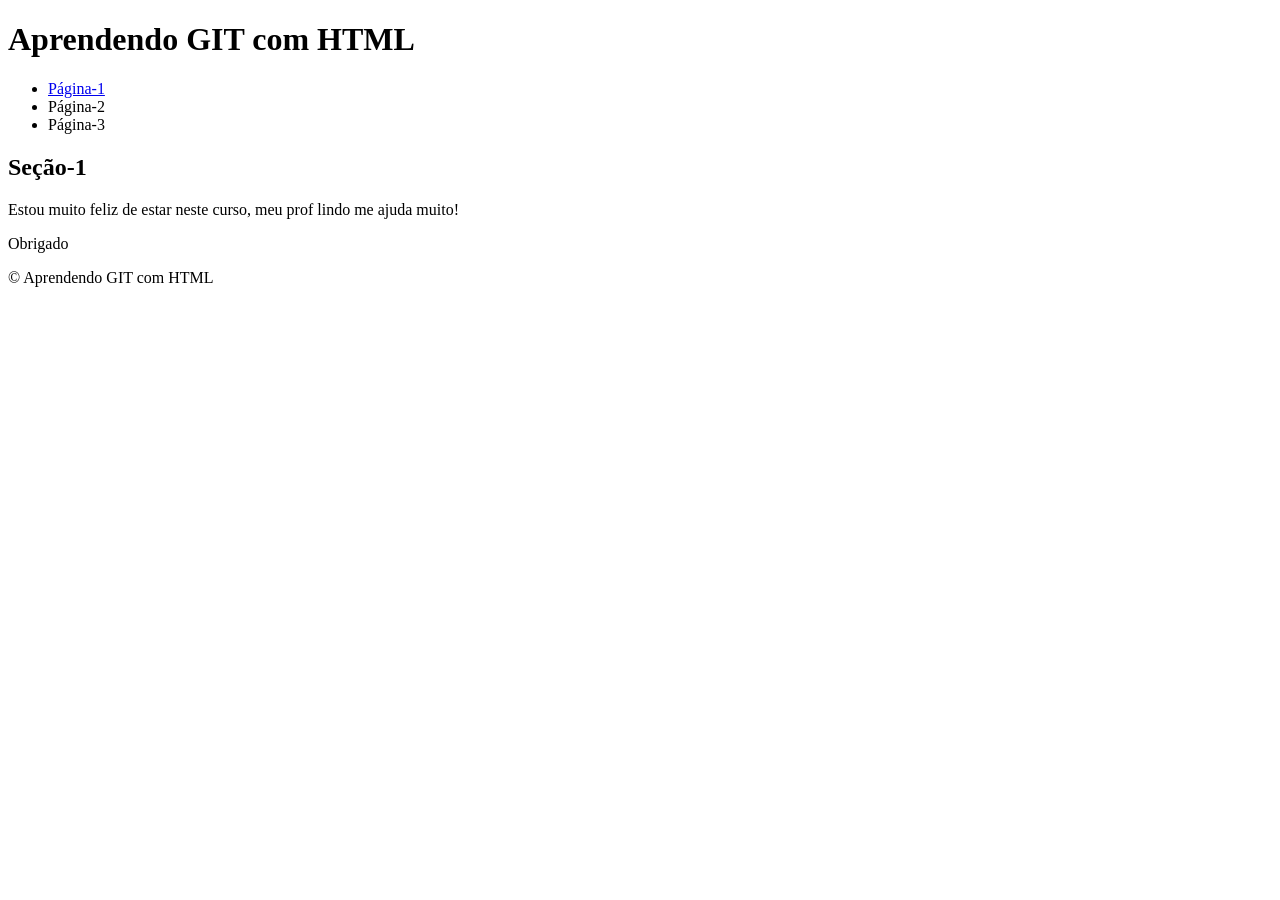
==== index.html @ 90daaa58 "Pagina1 criada e conectada a home." ====
<!DOCTYPE HTML>
<!-- COMENTARIO -->
<!-- Este é o comentário -->
<html lang="pt-BR">
	
	<head>
		<meta charset="UTF-8">
		<title>Primeira Aula</title>
	</head>
	
	<body>
		<header>
		  <h1>Aprendendo GIT com HTML</h1>
		  <nav>
			 <ul>
				 <li> <a href="./pagina1.html">Página-1</a> </li>
				 <li>Página-2</li>
				 <li>Página-3</li>	
			 </ul>
		  </nav>
		</header>
		<main>
		  <section>
		    <h2>Seção-1</h2>		
		    <p>Estou muito feliz de estar neste curso, meu prof lindo me ajuda muito!</p>
		    <P>Obrigado</P>
		  </section>
		</main>
		<footer>
		   <p>&copy; Aprendendo GIT com HTML</p>
		</footer>
	</body>
	
</html>
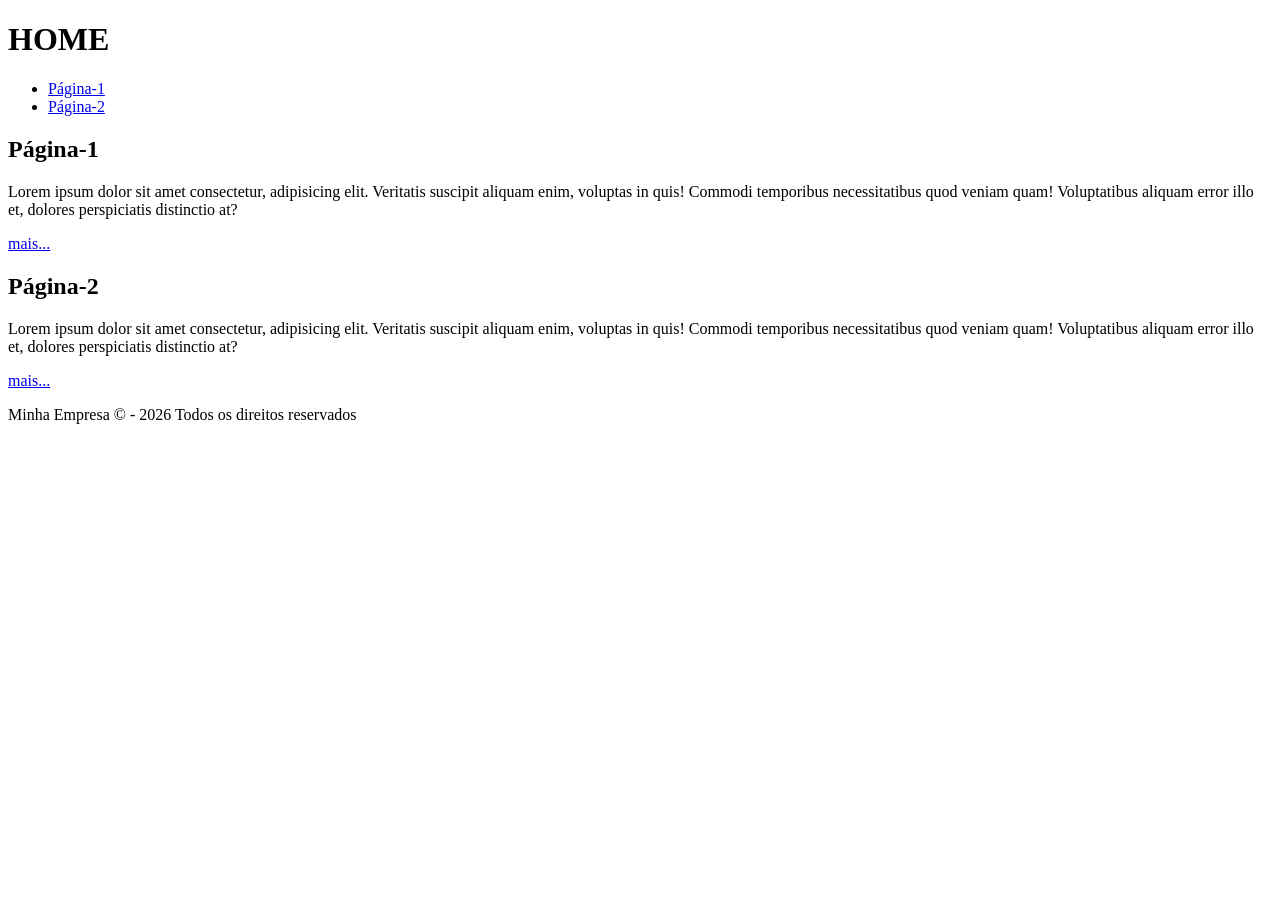
==== commit b6c2cff5: "feat : Criando estrutura básica do HTML" ====
--- a/index.html
+++ b/index.html
@@ -1,34 +1,40 @@
-<!DOCTYPE HTML>
-<!-- COMENTARIO -->
-<!-- Este é o comentário -->
-<html lang="pt-BR">
-	
-	<head>
-		<meta charset="UTF-8">
-		<title>Primeira Aula</title>
-	</head>
-	
-	<body>
-		<header>
-		  <h1>Aprendendo GIT com HTML</h1>
-		  <nav>
-			 <ul>
-				 <li> <a href="./pagina1.html">Página-1</a> </li>
-				 <li>Página-2</li>
-				 <li>Página-3</li>	
-			 </ul>
-		  </nav>
-		</header>
-		<main>
-		  <section>
-		    <h2>Seção-1</h2>		
-		    <p>Estou muito feliz de estar neste curso, meu prof lindo me ajuda muito!</p>
-		    <P>Obrigado</P>
-		  </section>
-		</main>
-		<footer>
-		   <p>&copy; Aprendendo GIT com HTML</p>
-		</footer>
-	</body>
-	
-</html>
+<!DOCTYPE html>
+<html lang="pt-br">
+<head>
+	<meta charset="UTF-8">
+	<meta name="viewport" content="width=device-width, initial-scale=1.0">
+	<title>Pagina inicial</title>
+</head>
+<body>
+
+	<header>
+		<h1>HOME</h1>
+		<nav>
+			<ul>
+				<li><a href="#">Página-1</a></li>
+				<li><a href="#">Página-2</a></li>
+			</ul>
+		</nav>
+	</header>
+
+	<main>
+		<section>
+			<h2>Página-1</h2>
+			<p>Lorem ipsum dolor sit amet consectetur, adipisicing elit. Veritatis suscipit aliquam enim, voluptas in quis! Commodi temporibus necessitatibus quod veniam quam! Voluptatibus aliquam error illo et, dolores perspiciatis distinctio at?</p>
+			<a href="#">mais...</a>
+			</template></p>
+		</section>
+				<section>
+			<h2>Página-2</h2>
+			<p>Lorem ipsum dolor sit amet consectetur, adipisicing elit. Veritatis suscipit aliquam enim, voluptas in quis! Commodi temporibus necessitatibus quod veniam quam! Voluptatibus aliquam error illo et, dolores perspiciatis distinctio at?</p>
+			<a href="#">mais...</a>
+			</template></p>
+		</section>
+	</main>
+
+	<footer>
+		<p>Minha Empresa &copy; - 2026 Todos os direitos reservados</p>
+	</footer>
+
+</body>
+</html>
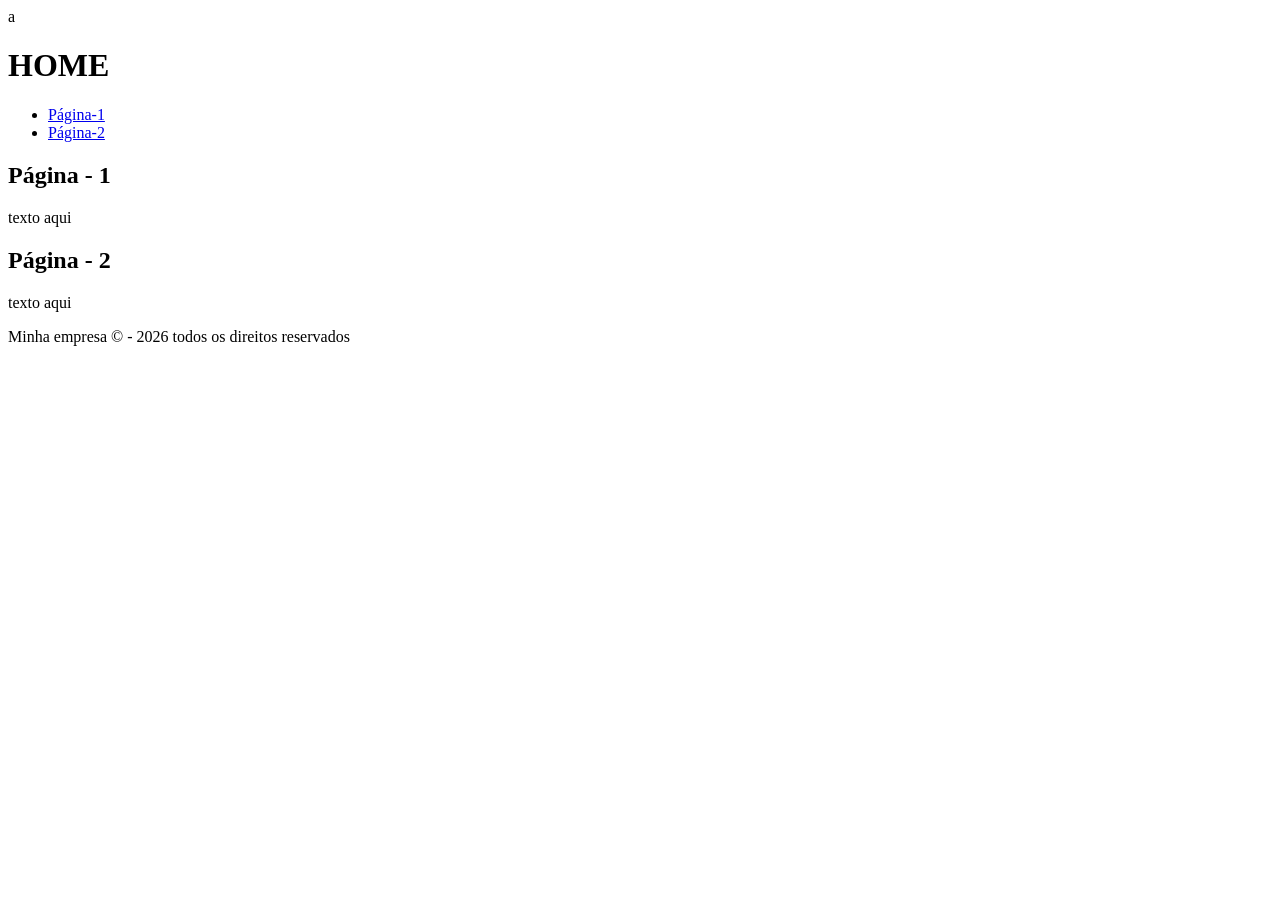
==== commit 97cb91db: "feat : Ajustando hiperlinks das páginas" ====
--- a/index.html
+++ b/index.html
@@ -1,40 +1,39 @@
-<!DOCTYPE html>
-<html lang="pt-br">
-<head>
-	<meta charset="UTF-8">
-	<meta name="viewport" content="width=device-width, initial-scale=1.0">
-	<title>Pagina inicial</title>
-</head>
-<body>
+a<!DOCTYPE HTML>
+<!-- COMENTARIO -->
+<!-- Este é o comentário -->
+<html lang="pt-BR">
+	
+	<head>
+		<meta charset="UTF-8">
+		<title>Página Home</title>
+	</head>
+	
+	<body>
+		<header>
+		  <h1>HOME</h1>
+		  <nav>
+			 <ul>
+				 <li> <a href="./pagina1.html">Página-1</a> </li>
+				 <li> <a href="./pagina2/pagina2.html">Página-2</a></li>
+			 </ul>
+		  </nav>
+		</header>
 
-	<header>
-		<h1>HOME</h1>
-		<nav>
-			<ul>
-				<li><a href="#">Página-1</a></li>
-				<li><a href="#">Página-2</a></li>
-			</ul>
-		</nav>
-	</header>
-
-	<main>
-		<section>
-			<h2>Página-1</h2>
-			<p>Lorem ipsum dolor sit amet consectetur, adipisicing elit. Veritatis suscipit aliquam enim, voluptas in quis! Commodi temporibus necessitatibus quod veniam quam! Voluptatibus aliquam error illo et, dolores perspiciatis distinctio at?</p>
-			<a href="#">mais...</a>
-			</template></p>
-		</section>
-				<section>
-			<h2>Página-2</h2>
-			<p>Lorem ipsum dolor sit amet consectetur, adipisicing elit. Veritatis suscipit aliquam enim, voluptas in quis! Commodi temporibus necessitatibus quod veniam quam! Voluptatibus aliquam error illo et, dolores perspiciatis distinctio at?</p>
-			<a href="#">mais...</a>
-			</template></p>
-		</section>
-	</main>
-
-	<footer>
-		<p>Minha Empresa &copy; - 2026 Todos os direitos reservados</p>
-	</footer>
-
-</body>
-</html>+		<main>
+			<section>
+		    	<h2>Página - 1</h2>		
+		    	<p>texto aqui</p>
+   				<a href="./pagina1.html"></a>
+		  </section>
+		  <section>
+		    	<h2>Página - 2</h2>		
+		    	<p>texto aqui</p>
+   				<a href="./pagina2/pagina2.html"></a>
+		  </section>
+		</main>
+		<footer>
+		   <p>Minha empresa &copy; - 2026 todos os direitos reservados</p>
+		</footer>
+	</body>
+	
+</html>
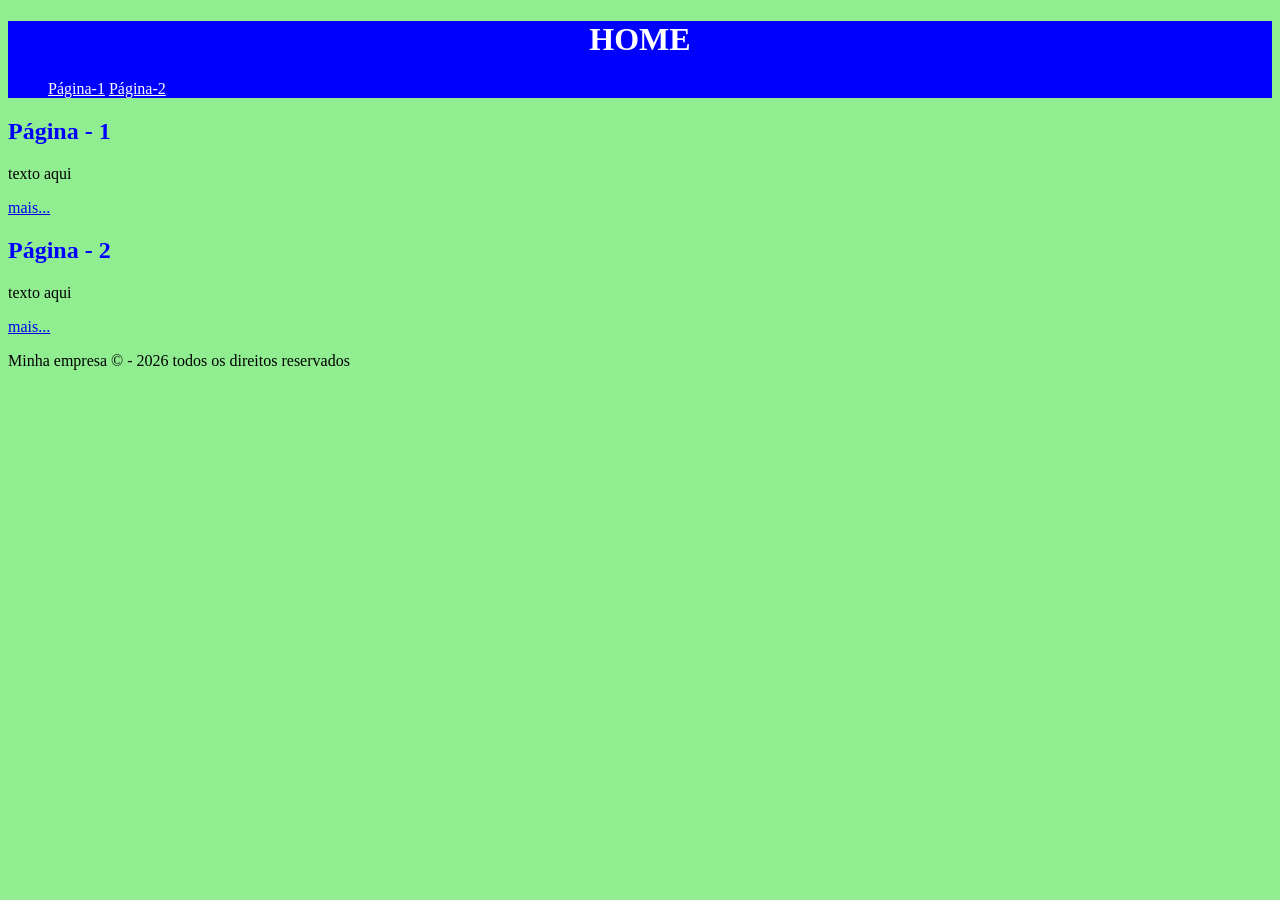
==== commit 8210966c: "feat : Aplicando as primeiras configurações do CSS" ====
--- a/index.html
+++ b/index.html
@@ -1,4 +1,4 @@
-a<!DOCTYPE HTML>
+<!DOCTYPE HTML>
 <!-- COMENTARIO -->
 <!-- Este é o comentário -->
 <html lang="pt-BR">
@@ -6,15 +6,29 @@
 	<head>
 		<meta charset="UTF-8">
 		<title>Página Home</title>
+
+		<style>
+			h1{
+				text-align: center;
+			}
+
+			h2{
+				color: blue;
+			}
+
+
+		</style>
+
+
 	</head>
-	
-	<body>
-		<header>
+	<body style="background-color: lightgreen;">
+
+		<header style="background-color: blue;color:white;">
 		  <h1>HOME</h1>
 		  <nav>
 			 <ul>
-				 <li> <a href="./pagina1.html">Página-1</a> </li>
-				 <li> <a href="./pagina2/pagina2.html">Página-2</a></li>
+				 <li style="display: inline;"> <a style="color:white;" href="./pagina1.html">Página-1</a> </li> 
+				 <li style="display: inline;"> <a style="color:white;" href="./pagina2/pagina2.html">Página-2</a></li>
 			 </ul>
 		  </nav>
 		</header>
@@ -23,12 +37,12 @@
 			<section>
 		    	<h2>Página - 1</h2>		
 		    	<p>texto aqui</p>
-   				<a href="./pagina1.html"></a>
+   				<a href="./pagina1.html">mais...</mais></mais></a>
 		  </section>
 		  <section>
 		    	<h2>Página - 2</h2>		
 		    	<p>texto aqui</p>
-   				<a href="./pagina2/pagina2.html"></a>
+   				<a href="./pagina2/pagina2.html">mais...</a>
 		  </section>
 		</main>
 		<footer>
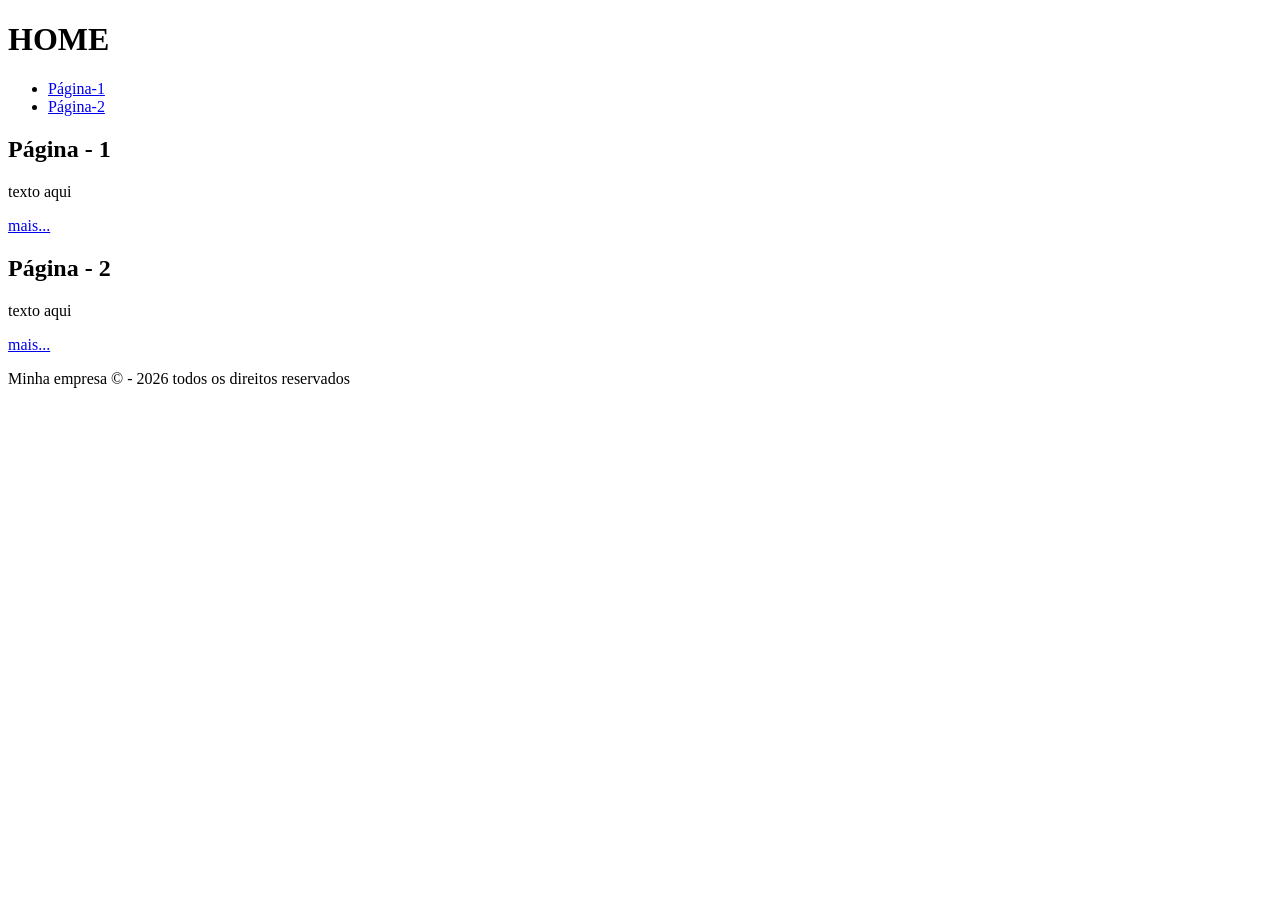
==== commit 8505d2cd: "feat: removendo o css inline e interno." ====
--- a/index.html
+++ b/index.html
@@ -7,34 +7,21 @@
 		<meta charset="UTF-8">
 		<title>Página Home</title>
 
-		<style>
-			h1{
-				text-align: center;
-			}
+	</head>
+	<body>
 
-			h2{
-				color: blue;
-			}
-
-
-		</style>
-
-
-	</head>
-	<body style="background-color: lightgreen;">
-
-		<header style="background-color: blue;color:white;">
+		<header>
 		  <h1>HOME</h1>
 		  <nav>
 			 <ul>
-				 <li style="display: inline;"> <a style="color:white;" href="./pagina1.html">Página-1</a> </li> 
-				 <li style="display: inline;"> <a style="color:white;" href="./pagina2/pagina2.html">Página-2</a></li>
+				 <li> <a  href="./pagina1.html">Página-1</a> </li> 
+				 <li> <a  href="./pagina2/pagina2.html">Página-2</a></li>
 			 </ul>
 		  </nav>
 		</header>
 
 		<main>
-			<section>
+		  <section>
 		    	<h2>Página - 1</h2>		
 		    	<p>texto aqui</p>
    				<a href="./pagina1.html">mais...</mais></mais></a>
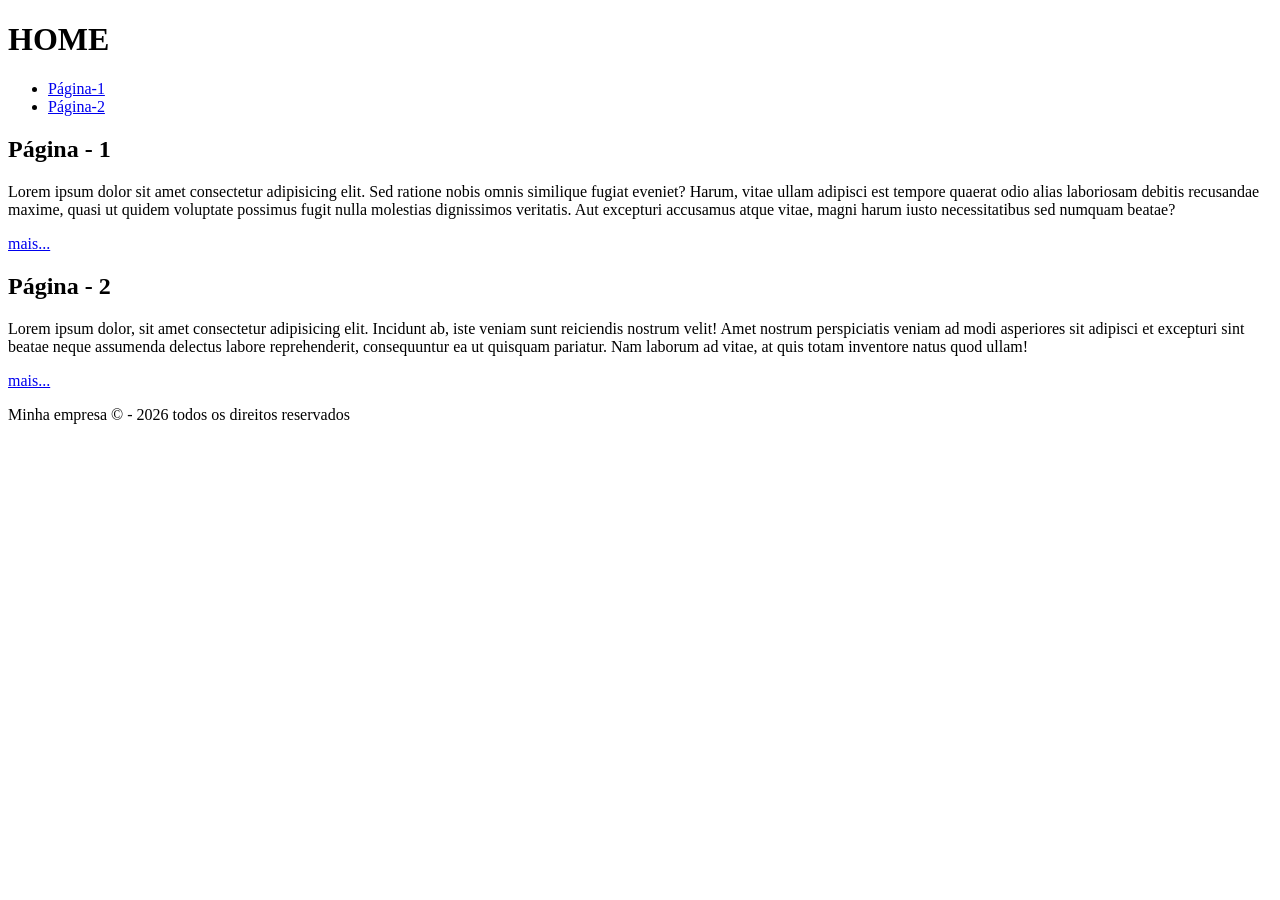
==== commit 38cdacc5: "feat : ajustando conteudo da página" ====
--- a/index.html
+++ b/index.html
@@ -23,12 +23,12 @@
 		<main>
 		  <section>
 		    	<h2>Página - 1</h2>		
-		    	<p>texto aqui</p>
+		    	<p>Lorem ipsum dolor sit amet consectetur adipisicing elit. Sed ratione nobis omnis similique fugiat eveniet? Harum, vitae ullam adipisci est tempore quaerat odio alias laboriosam debitis recusandae maxime, quasi ut quidem voluptate possimus fugit nulla molestias dignissimos veritatis. Aut excepturi accusamus atque vitae, magni harum iusto necessitatibus sed numquam beatae?</p>
    				<a href="./pagina1.html">mais...</mais></mais></a>
 		  </section>
 		  <section>
 		    	<h2>Página - 2</h2>		
-		    	<p>texto aqui</p>
+		    	<p>Lorem ipsum dolor, sit amet consectetur adipisicing elit. Incidunt ab, iste veniam sunt reiciendis nostrum velit! Amet nostrum perspiciatis veniam ad modi asperiores sit adipisci et excepturi sint beatae neque assumenda delectus labore reprehenderit, consequuntur ea ut quisquam pariatur. Nam laborum ad vitae, at quis totam inventore natus quod ullam!</p>
    				<a href="./pagina2/pagina2.html">mais...</a>
 		  </section>
 		</main>
